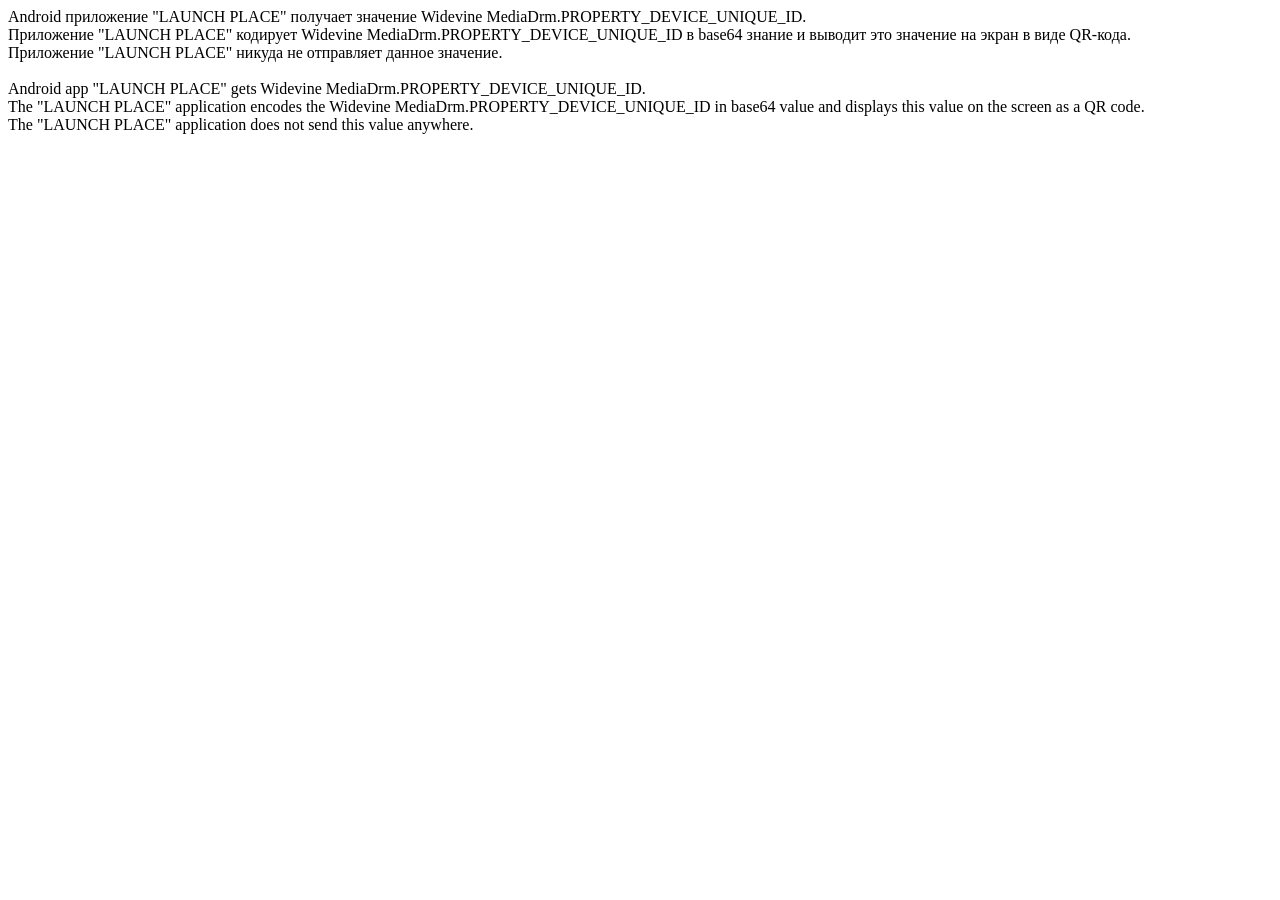
==== launch_place_privacy_policy.html @ f51bbcea "@wip" ====
<!DOCTYPE html>
<html prefix="og: http://ogp.me/ns#">

<head>
  <meta charset="UTF-8">
  <meta name="viewport" content="width=device-width, initial-scale=1">
  <title>Privacy policy | Политика конфиденциальности</title>
</head>
<body>
Android приложение "LAUNCH PLACE" получает значение Widevine MediaDrm.PROPERTY_DEVICE_UNIQUE_ID.<br/>
Приложение "LAUNCH PLACE" кодирует Widevine MediaDrm.PROPERTY_DEVICE_UNIQUE_ID в base64 знание и выводит это значение на экран в виде QR-кода.<br/>
Приложение "LAUNCH PLACE" никуда не отправляет данное значение.<br/>
<br/>
Android app "LAUNCH PLACE" gets Widevine MediaDrm.PROPERTY_DEVICE_UNIQUE_ID.<br/>
The "LAUNCH PLACE" application encodes the Widevine MediaDrm.PROPERTY_DEVICE_UNIQUE_ID in base64 value and displays this value on the screen as a QR code.<br/>
The "LAUNCH PLACE" application does not send this value anywhere.<br/>
</body>
</html>
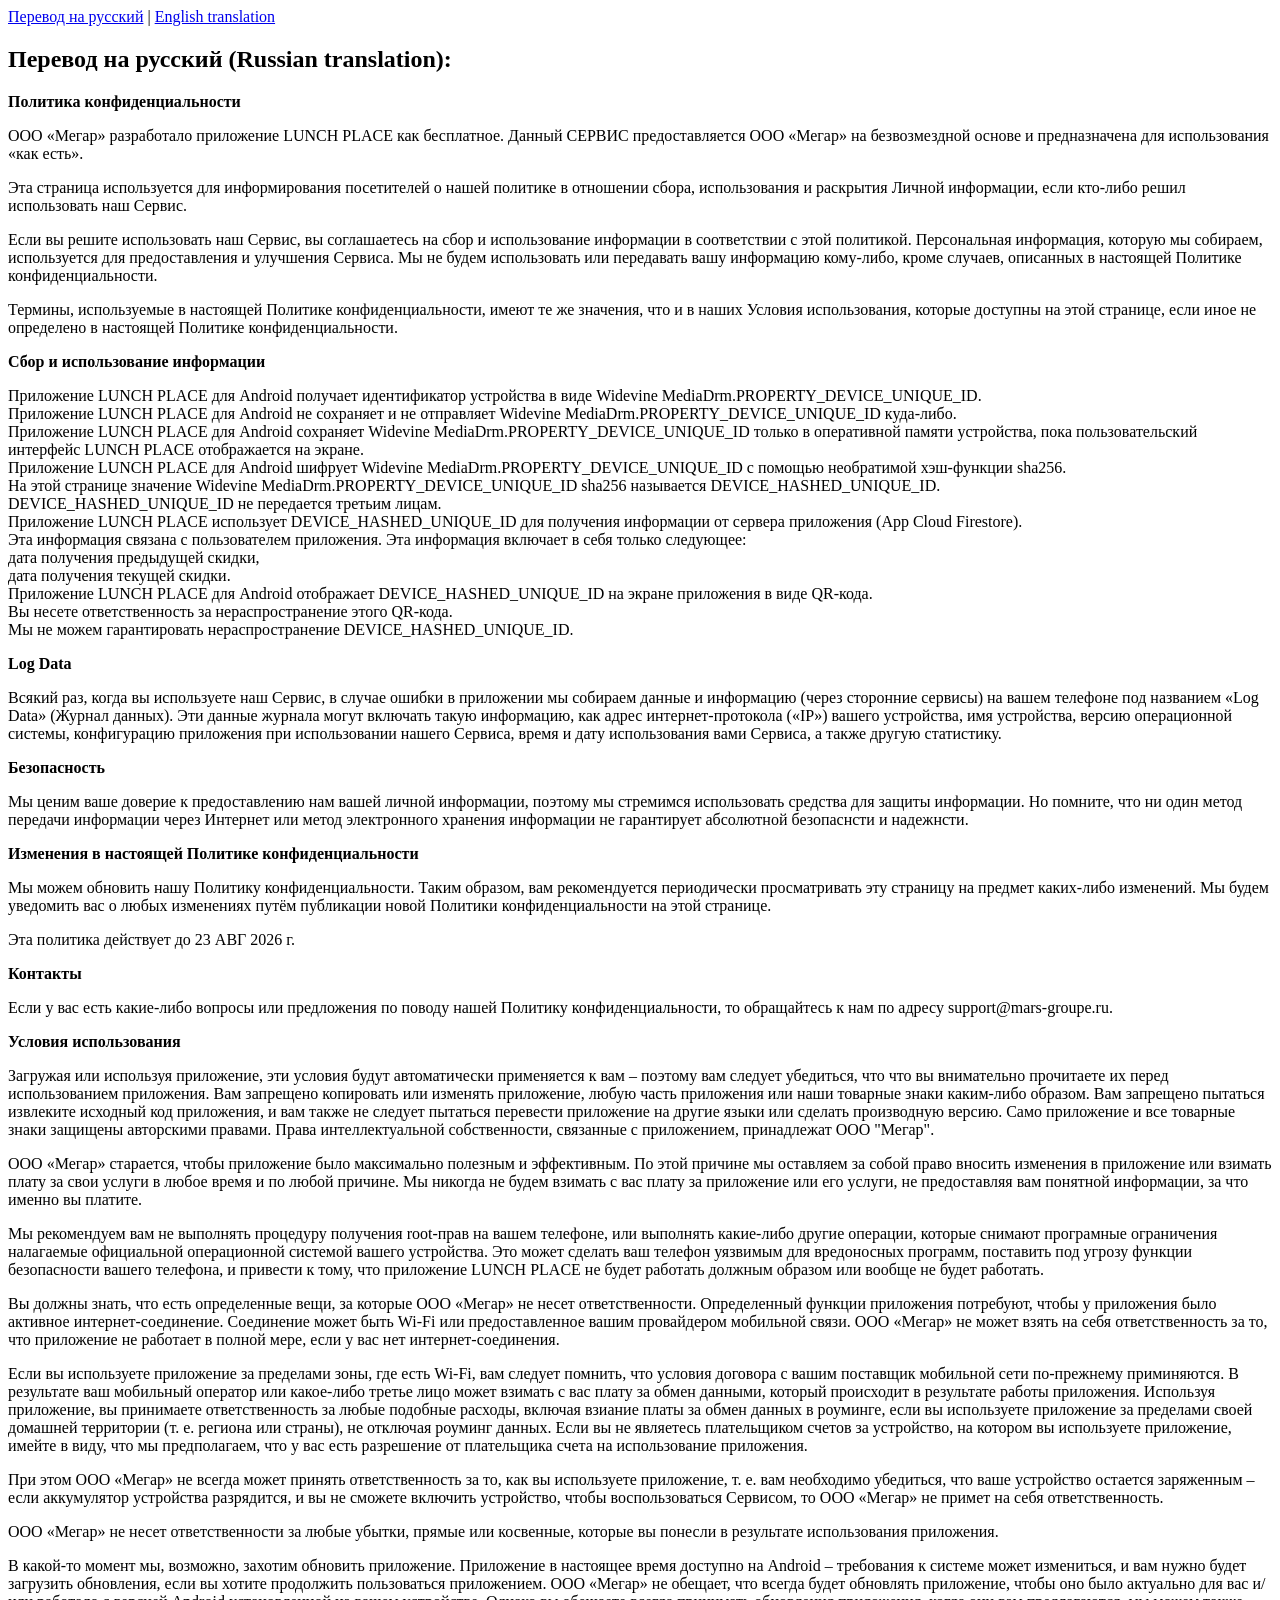
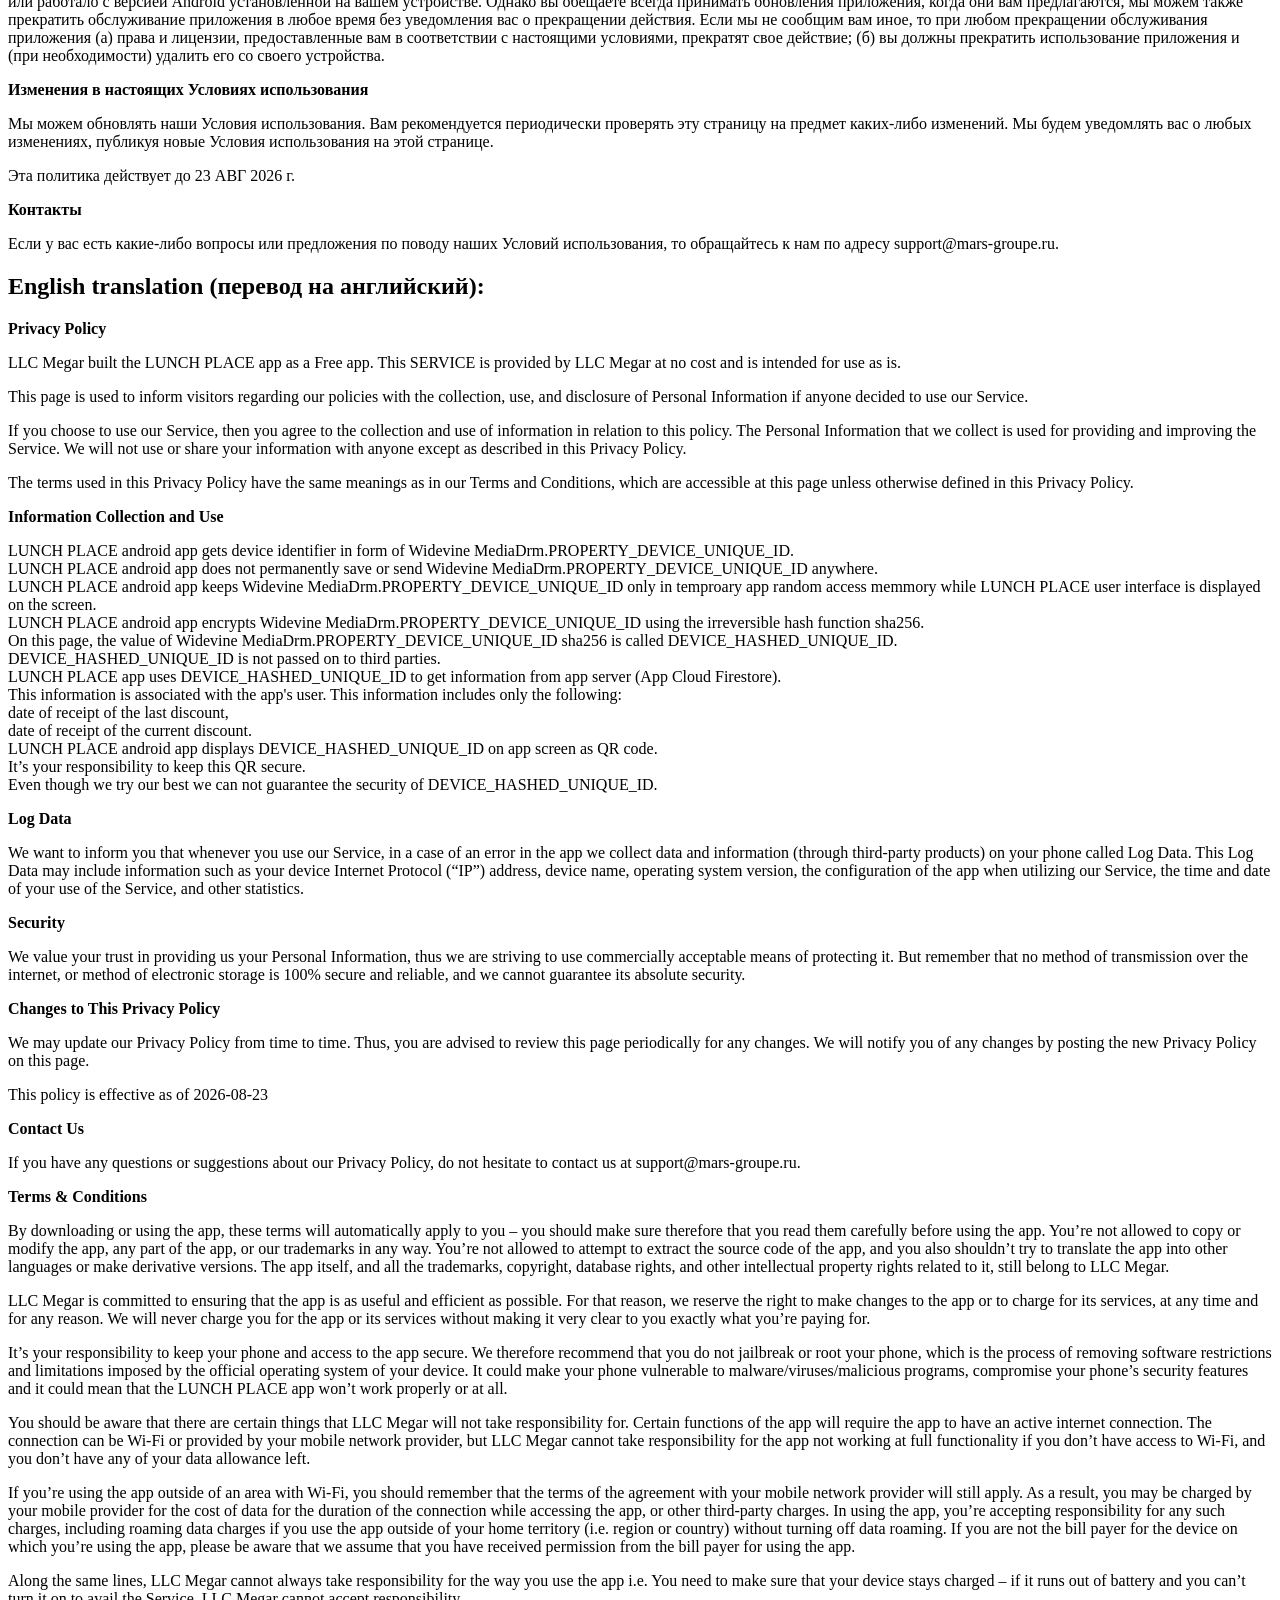
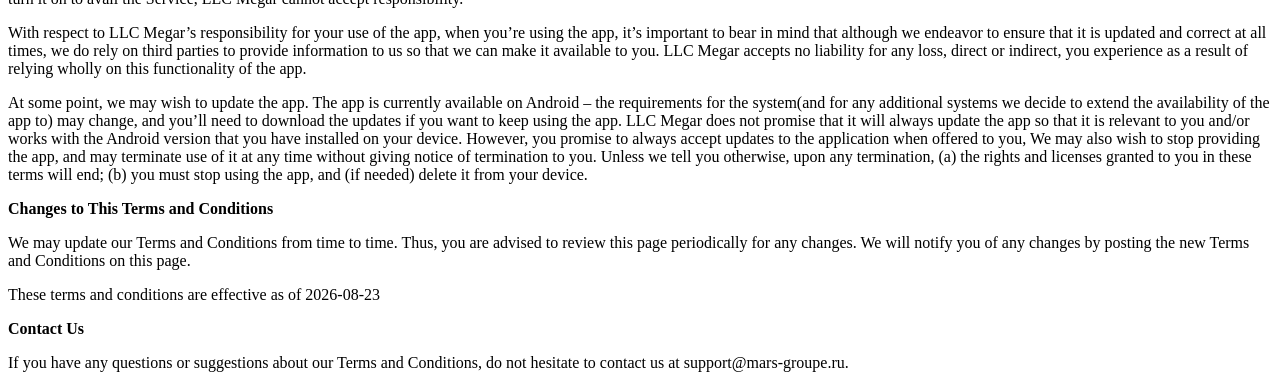
==== commit 8aee95de: "@wip" ====
--- a/launch_place_privacy_policy.html
+++ b/launch_place_privacy_policy.html
@@ -4,15 +4,285 @@
 <head>
   <meta charset="UTF-8">
   <meta name="viewport" content="width=device-width, initial-scale=1">
-  <title>Privacy policy | Политика конфиденциальности</title>
+  <title>Политика конфиденциальности и Условия использования | Privacy policy and Terms & Conditions</title>
 </head>
-<body>
-Android приложение "LAUNCH PLACE" получает значение Widevine MediaDrm.PROPERTY_DEVICE_UNIQUE_ID.<br/>
-Приложение "LAUNCH PLACE" кодирует Widevine MediaDrm.PROPERTY_DEVICE_UNIQUE_ID в base64 знание и выводит это значение на экран в виде QR-кода.<br/>
-Приложение "LAUNCH PLACE" никуда не отправляет данное значение.<br/>
-<br/>
-Android app "LAUNCH PLACE" gets Widevine MediaDrm.PROPERTY_DEVICE_UNIQUE_ID.<br/>
-The "LAUNCH PLACE" application encodes the Widevine MediaDrm.PROPERTY_DEVICE_UNIQUE_ID in base64 value and displays this value on the screen as a QR code.<br/>
-The "LAUNCH PLACE" application does not send this value anywhere.<br/>
-</body>
-</html>+    <body>
+	<a href="#russian_translation">Перевод на русский</a> | <a href="#english_translation">English translation</a>
+	</p> <p>
+	<h2 id= "russian_translation">Перевод на русский (Russian translation):</h2>
+	    <strong>Политика конфиденциальности</strong> <p>
+				  ООО «Мегар» разработало приложение LUNCH PLACE как бесплатное. 
+				  Данный СЕРВИС предоставляется ООО «Мегар» на безвозмездной основе 
+				  и предназначена для использования «как есть».
+                </p> <p>
+				  Эта страница используется для информирования посетителей о нашей политике в отношении сбора, 
+				  использования и раскрытия Личной информации, если кто-либо решил использовать наш Сервис.
+                </p> <p>
+				  Если вы решите использовать наш Сервис, вы соглашаетесь на сбор и использование информации в 
+				  соответствии с этой политикой. Персональная информация, которую мы собираем, используется для 
+				  предоставления и улучшения Сервиса. Мы не будем использовать или передавать вашу информацию 
+				  кому-либо, кроме случаев, описанных в настоящей Политике конфиденциальности.
+                </p> <p>
+				  Термины, используемые в настоящей Политике конфиденциальности, имеют те же значения, что и в 
+				  наших Условия использования, которые доступны на этой странице, если иное не определено в настоящей 
+				  Политике конфиденциальности.
+                </p> <p><strong>Сбор и использование информации</strong></p> <p>		
+				  Приложение LUNCH PLACE для Android получает идентификатор устройства в виде Widevine MediaDrm.PROPERTY_DEVICE_UNIQUE_ID.<br/>
+				  Приложение LUNCH PLACE для Android не сохраняет и не отправляет Widevine MediaDrm.PROPERTY_DEVICE_UNIQUE_ID куда-либо.<br/>
+				  Приложение LUNCH PLACE для Android сохраняет Widevine MediaDrm.PROPERTY_DEVICE_UNIQUE_ID только в оперативной памяти устройства, 
+				  пока пользовательский интерфейс LUNCH PLACE отображается на экране.<br/> 
+				  Приложение LUNCH PLACE для Android шифрует Widevine MediaDrm.PROPERTY_DEVICE_UNIQUE_ID с помощью необратимой хэш-функции sha256.<br/>
+				  На этой странице значение Widevine MediaDrm.PROPERTY_DEVICE_UNIQUE_ID sha256 называется DEVICE_HASHED_UNIQUE_ID.<br/>
+				  DEVICE_HASHED_UNIQUE_ID не передается третьим лицам.<br/>
+				  Приложение LUNCH PLACE использует DEVICE_HASHED_UNIQUE_ID для получения информации от сервера приложения (App Cloud Firestore).<br/> 
+				  Эта информация связана с пользователем приложения. Эта информация включает в себя только следующее:<br/>
+				  дата получения предыдущей скидки,<br/> 
+				  дата получения текущей скидки.<br/>
+				  Приложение LUNCH PLACE для Android отображает DEVICE_HASHED_UNIQUE_ID на экране приложения в виде QR-кода.<br/> 
+				  Вы несете ответственность за нераспространение этого QR-кода.<br/> 
+				  Мы не можем гарантировать нераспространение DEVICE_HASHED_UNIQUE_ID.<br/> 
+                </p> <!----> <p><strong>Log Data</strong></p> <p>
+				  Всякий раз, когда вы используете наш Сервис, в случае ошибки в приложении 
+				  мы собираем данные и информацию (через сторонние сервисы) на вашем телефоне под названием «Log Data» (Журнал данных). 
+				  Эти данные журнала могут включать такую ​​информацию, как адрес интернет-протокола («IP») вашего устройства, 
+				  имя устройства, версию операционной системы, конфигурацию приложения при использовании нашего Сервиса, время 
+				  и дату использования вами Сервиса, а также другую статистику.
+                </p> <p><strong>Безопасность</strong></p> <p>
+			      Мы ценим ваше доверие к предоставлению нам вашей личной информации, поэтому мы стремимся использовать средства для защиты информации. 
+				  Но помните, что ни один метод передачи информации через Интернет или метод электронного хранения информации не гарантирует абсолютной
+				  безопаснсти и надежнсти.
+                  </p></div> <p><strong>Изменения в настоящей Политике конфиденциальности</strong></p> <p>
+				  Мы можем обновить нашу Политику конфиденциальности. Таким образом, вам рекомендуется периодически просматривать эту страницу на предмет каких-либо изменений. Мы будем уведомить вас о любых изменениях путём публикации новой Политики конфиденциальности 
+				  на этой странице.
+                </p> <p>Эта политика действует до 23 АВГ 2026 г.</p> 
+				<p><strong>Контакты</strong></p> <p>
+				  Если у вас есть какие-либо вопросы или предложения по поводу нашей
+                  Политику конфиденциальности, то обращайтесь к нам по адресу support@mars-groupe.ru.
+				</p> <p>
+				    <strong>Условия использования</strong> <p>
+				  Загружая или используя приложение, эти условия будут
+                  автоматически применяется к вам – поэтому вам следует убедиться, что
+                  что вы внимательно прочитаете их перед использованием приложения. Вам запрещено
+				  копировать или изменять приложение, любую часть приложения или
+                  наши товарные знаки каким-либо образом. Вам запрещено пытаться
+                  извлеките исходный код приложения, и вам также не следует пытаться
+                  перевести приложение на другие языки или сделать производную версию.
+				  Само приложение и все товарные знаки защищены авторскими правами.
+                  Права интеллектуальной собственности, связанные с приложением, принадлежат ООО "Мегар".
+                </p> <p>
+				  ООО «Мегар» старается, чтобы приложение было
+                  максимально полезным и эффективным. По этой причине мы
+                  оставляем за собой право вносить изменения в приложение или взимать плату за
+                  свои услуги в любое время и по любой причине. Мы никогда не будем
+                  взимать с вас плату за приложение или его услуги, не предоставляя вам понятной информации, за что именно вы платите.
+                </p> <p>
+				  Мы рекомендуем вам не выполнять процедуру получения root-прав на вашем телефоне, 
+				  или выполнять какие-либо другие операции, которые снимают програмные ограничения
+				  налагаемые официальной операционной системой вашего устройства. Это может сделать ваш
+                  телефон уязвимым для вредоносных программ, поставить под угрозу функции безопасности 
+				  вашего телефона, и привести к тому, что приложение LUNCH PLACE не будет работать должным 
+				  образом или вообще не будет работать.
+                </p> <!----> <p>
+				  Вы должны знать, что есть определенные вещи, за которые
+                  ООО «Мегар» не несет ответственности. Определенный
+                  функции приложения потребуют, чтобы у приложения было активное
+                  интернет-соединение. Соединение может быть Wi-Fi или предоставленное
+                  вашим провайдером мобильной связи. ООО «Мегар» не может взять на себя ответственность 
+				  за то, что приложение не работает в полной мере, если у вас нет интернет-соединения.
+                </p> <p></p> <p>
+				  Если вы используете приложение за пределами зоны, где есть Wi-Fi, вам следует помнить, 
+				  что условия договора с вашим поставщик мобильной сети по-прежнему приминяются. 
+				  В результате ваш мобильный оператор или какое-либо третье лицо может взимать с вас плату 
+				  за обмен данными, который происходит в результате работы приложения. Используя приложение, вы принимаете
+                  ответственность за любые подобные расходы, включая взиание платы за обмен данных в роуминге, если вы 
+				  используете приложение за пределами своей домашней территории (т. е. региона или страны), не отключая роуминг данных. 
+				  Если вы не являетесь плательщиком счетов за устройство, на котором вы используете приложение, имейте в виду, что 
+				  мы предполагаем, что у вас есть разрешение от плательщика счета на использование приложения.
+                </p> <p>
+				  При этом ООО «Мегар» не всегда может принять ответственность за то, как вы используете приложение, 
+				  т. е. вам необходимо убедиться, что ваше устройство остается заряженным – если аккумулятор устройства
+				  разрядится, и вы не сможете включить устройство, чтобы воспользоваться Сервисом, то ООО «Мегар» не примет 
+				  на себя ответственность.
+                </p> <p>
+				  ООО «Мегар» не несет ответственности за любые
+                  убытки, прямые или косвенные, которые вы понесли в результате
+                  использования приложения.
+                </p> <p>
+                  В какой-то момент мы, возможно, захотим обновить приложение. Приложение
+                  в настоящее время доступно на Android – требования к
+                  системе может измениться, и вам нужно будет загрузить обновления, если вы хотите продолжить пользоваться
+				  приложением. ООО «Мегар» не обещает, что всегда будет обновлять приложение, чтобы оно было актуально 
+				  для вас и/или работало с версией Android установленной на вашем устройстве.
+				  Однако вы обещаете всегда принимать обновления приложения, когда они вам предлагаются, мы можем
+                  также прекратить обслуживание приложения в любое время без уведомления вас о прекращении действия.
+                  Если мы не сообщим вам иное, то при любом прекращении обслуживания приложения (а) права и лицензии, предоставленные 
+				  вам в соответствии с настоящими условиями, прекратят свое действие; (б) вы должны прекратить использование приложения 
+				  и (при необходимости) удалить его со своего устройства.
+                </p> <p><strong>Изменения в настоящих Условиях использования</strong></p> <p>
+				  Мы можем обновлять наши Условия использования.
+				  Вам рекомендуется периодически проверять эту страницу на предмет каких-либо изменений. 
+				  Мы будем уведомлять вас о любых изменениях, публикуя новые Условия использования на этой странице.
+                </p> <p>
+                  Эта политика действует до 23 АВГ 2026 г.
+				<p><strong>Контакты</strong></p> <p>
+				  Если у вас есть какие-либо вопросы или предложения по поводу наших
+                  Условий использования, то обращайтесь к нам по адресу support@mars-groupe.ru.
+				</p> <p>
+				
+	<h2 id= "english_translation">English translation (перевод на английский):</h2>
+    <strong>Privacy Policy</strong> <p>
+                  LLC Megar built the LUNCH PLACE app as
+                  a Free app. This SERVICE is provided by
+                  LLC Megar at no cost and is intended for use as
+                  is.
+                </p> <p>
+                  This page is used to inform visitors regarding our
+                  policies with the collection, use, and disclosure of Personal
+                  Information if anyone decided to use our Service.
+                </p> <p>
+                  If you choose to use our Service, then you agree to
+                  the collection and use of information in relation to this
+                  policy. The Personal Information that we collect is
+                  used for providing and improving the Service. We will not use or share your information with
+                  anyone except as described in this Privacy Policy.
+                </p> <p>
+                  The terms used in this Privacy Policy have the same meanings
+                  as in our Terms and Conditions, which are accessible at
+                  this page unless otherwise defined in this Privacy Policy.
+                </p> <p><strong>Information Collection and Use</strong></p> <p>		
+				  LUNCH PLACE android app gets device identifier in form of Widevine MediaDrm.PROPERTY_DEVICE_UNIQUE_ID.<br/>
+				  LUNCH PLACE android app does not permanently save or send Widevine MediaDrm.PROPERTY_DEVICE_UNIQUE_ID anywhere.<br/>
+				  LUNCH PLACE android app keeps Widevine MediaDrm.PROPERTY_DEVICE_UNIQUE_ID only in temproary app random access memmory while LUNCH PLACE user interface is displayed on the screen.<br/>
+				  LUNCH PLACE android app encrypts Widevine MediaDrm.PROPERTY_DEVICE_UNIQUE_ID using the irreversible hash function sha256. <br/>
+				  On this page, the value of Widevine MediaDrm.PROPERTY_DEVICE_UNIQUE_ID sha256 is called DEVICE_HASHED_UNIQUE_ID.<br/>
+				  DEVICE_HASHED_UNIQUE_ID is not passed on to third parties.<br/>
+				  LUNCH PLACE app uses DEVICE_HASHED_UNIQUE_ID to get information from app server (App Cloud Firestore).<br/>
+				  This information is associated with the app's user. This information includes only the following:<br/>
+				  date of receipt of the last discount,<br/>
+				  date of receipt of the current discount.<br/>
+				  LUNCH PLACE android app displays DEVICE_HASHED_UNIQUE_ID on app screen as QR code.<br/>
+				  It’s your responsibility to keep this QR secure.<br/>
+				  Even though we try our best we can not guarantee the security of DEVICE_HASHED_UNIQUE_ID.<br/>
+                </p> <!----> <p><strong>Log Data</strong></p> <p>
+                  We want to inform you that whenever you
+                  use our Service, in a case of an error in the app
+                  we collect data and information (through third-party
+                  products) on your phone called Log Data. This Log Data may
+                  include information such as your device Internet Protocol
+                  (“IP”) address, device name, operating system version, the
+                  configuration of the app when utilizing our Service,
+                  the time and date of your use of the Service, and other
+                  statistics.
+                </p> <p><strong>Security</strong></p> <p>
+                  We value your trust in providing us your
+                  Personal Information, thus we are striving to use commercially
+                  acceptable means of protecting it. But remember that no method
+                  of transmission over the internet, or method of electronic
+                  storage is 100% secure and reliable, and we cannot
+                  guarantee its absolute security.
+                  </p></div> <p><strong>Changes to This Privacy Policy</strong></p> <p>
+                  We may update our Privacy Policy from
+                  time to time. Thus, you are advised to review this page
+                  periodically for any changes. We will
+                  notify you of any changes by posting the new Privacy Policy on
+                  this page.
+                </p> <p>This policy is effective as of 2026-08-23</p> <p><strong>Contact Us</strong></p> <p>
+                  If you have any questions or suggestions about our
+                  Privacy Policy, do not hesitate to contact us at support@mars-groupe.ru.
+				</p> <p>
+				    <strong>Terms &amp; Conditions</strong> <p>
+                  By downloading or using the app, these terms will
+                  automatically apply to you – you should make sure therefore
+                  that you read them carefully before using the app. You’re not
+                  allowed to copy or modify the app, any part of the app, or
+                  our trademarks in any way. You’re not allowed to attempt to
+                  extract the source code of the app, and you also shouldn’t try
+                  to translate the app into other languages or make derivative
+                  versions. The app itself, and all the trademarks, copyright,
+                  database rights, and other intellectual property rights related
+                  to it, still belong to LLC Megar.
+                </p> <p>
+                  LLC Megar is committed to ensuring that the app is
+                  as useful and efficient as possible. For that reason, we
+                  reserve the right to make changes to the app or to charge for
+                  its services, at any time and for any reason. We will never
+                  charge you for the app or its services without making it very
+                  clear to you exactly what you’re paying for.
+                </p> <p>
+				  It’s your responsibility to keep your phone and
+                  access to the app secure. We therefore recommend that you do
+                  not jailbreak or root your phone, which is the process of
+                  removing software restrictions and limitations imposed by the
+                  official operating system of your device. It could make your
+                  phone vulnerable to malware/viruses/malicious programs,
+                  compromise your phone’s security features and it could mean
+                  that the LUNCH PLACE app won’t work properly or at all.
+                </p> <!----> <p>
+                  You should be aware that there are certain things that
+                  LLC Megar will not take responsibility for. Certain
+                  functions of the app will require the app to have an active
+                  internet connection. The connection can be Wi-Fi or provided
+                  by your mobile network provider, but LLC Megar
+                  cannot take responsibility for the app not working at full
+                  functionality if you don’t have access to Wi-Fi, and you don’t
+                  have any of your data allowance left.
+                </p> <p></p> <p>
+                  If you’re using the app outside of an area with Wi-Fi, you
+                  should remember that the terms of the agreement with your
+                  mobile network provider will still apply. As a result, you may
+                  be charged by your mobile provider for the cost of data for
+                  the duration of the connection while accessing the app, or
+                  other third-party charges. In using the app, you’re accepting
+                  responsibility for any such charges, including roaming data
+                  charges if you use the app outside of your home territory
+                  (i.e. region or country) without turning off data roaming. If
+                  you are not the bill payer for the device on which you’re
+                  using the app, please be aware that we assume that you have
+                  received permission from the bill payer for using the app.
+                </p> <p>
+                  Along the same lines, LLC Megar cannot always take
+                  responsibility for the way you use the app i.e. You need to
+                  make sure that your device stays charged – if it runs out of
+                  battery and you can’t turn it on to avail the Service,
+                  LLC Megar cannot accept responsibility.
+                </p> <p>
+                  With respect to LLC Megar’s responsibility for your
+                  use of the app, when you’re using the app, it’s important to
+                  bear in mind that although we endeavor to ensure that it is
+                  updated and correct at all times, we do rely on third parties
+                  to provide information to us so that we can make it available
+                  to you. LLC Megar accepts no liability for any
+                  loss, direct or indirect, you experience as a result of
+                  relying wholly on this functionality of the app.
+                </p> <p>
+                  At some point, we may wish to update the app. The app is
+                  currently available on Android – the requirements for the 
+                  system(and for any additional systems we
+                  decide to extend the availability of the app to) may change,
+                  and you’ll need to download the updates if you want to keep
+                  using the app. LLC Megar does not promise that it
+                  will always update the app so that it is relevant to you
+                  and/or works with the Android version that you have
+                  installed on your device. However, you promise to always
+                  accept updates to the application when offered to you, We may
+                  also wish to stop providing the app, and may terminate use of
+                  it at any time without giving notice of termination to you.
+                  Unless we tell you otherwise, upon any termination, (a) the
+                  rights and licenses granted to you in these terms will end;
+                  (b) you must stop using the app, and (if needed) delete it
+                  from your device.
+                </p> <p><strong>Changes to This Terms and Conditions</strong></p> <p>
+                  We may update our Terms and Conditions
+                  from time to time. Thus, you are advised to review this page
+                  periodically for any changes. We will
+                  notify you of any changes by posting the new Terms and
+                  Conditions on this page.
+                </p> <p>
+                  These terms and conditions are effective as of 2026-08-23
+                </p> <p><strong>Contact Us</strong></p> <p>
+                  If you have any questions or suggestions about our
+                  Terms and Conditions, do not hesitate to contact us
+                  at support@mars-groupe.ru.
+    </body>
+</html>
+      
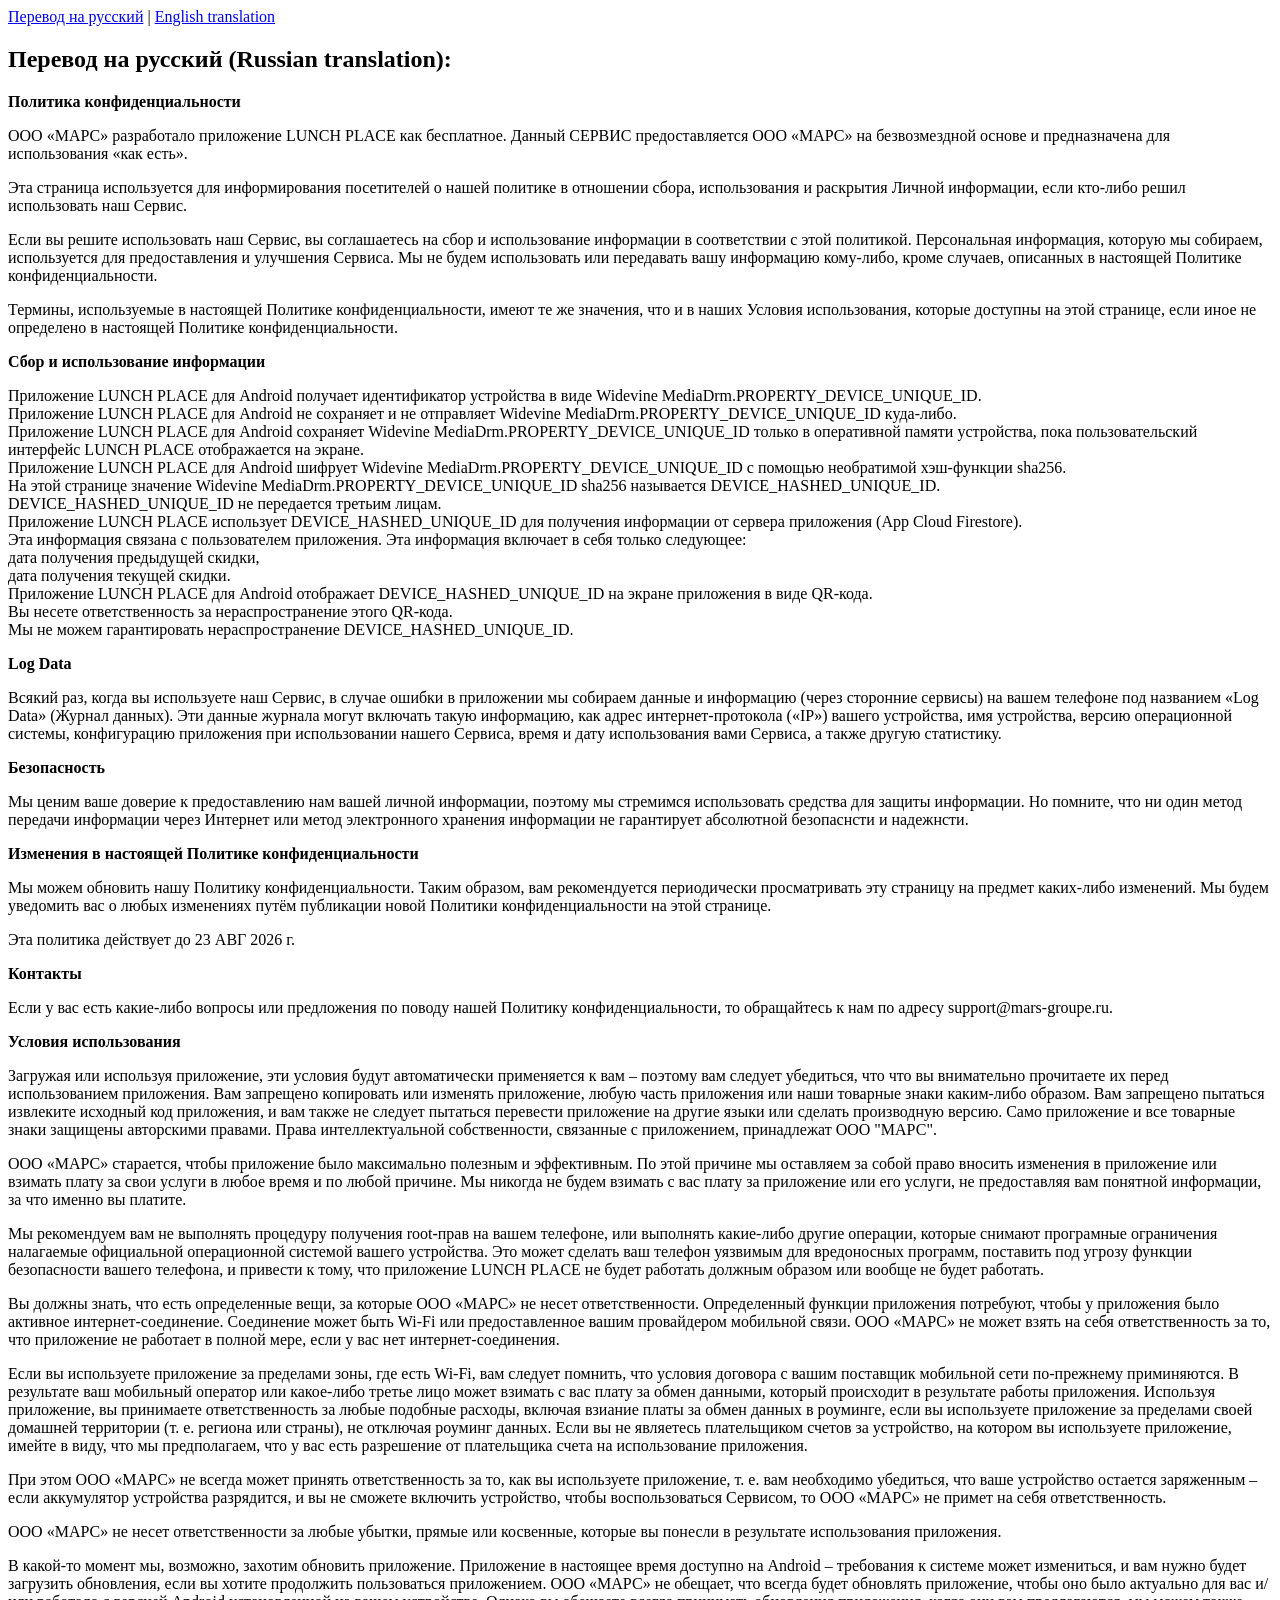
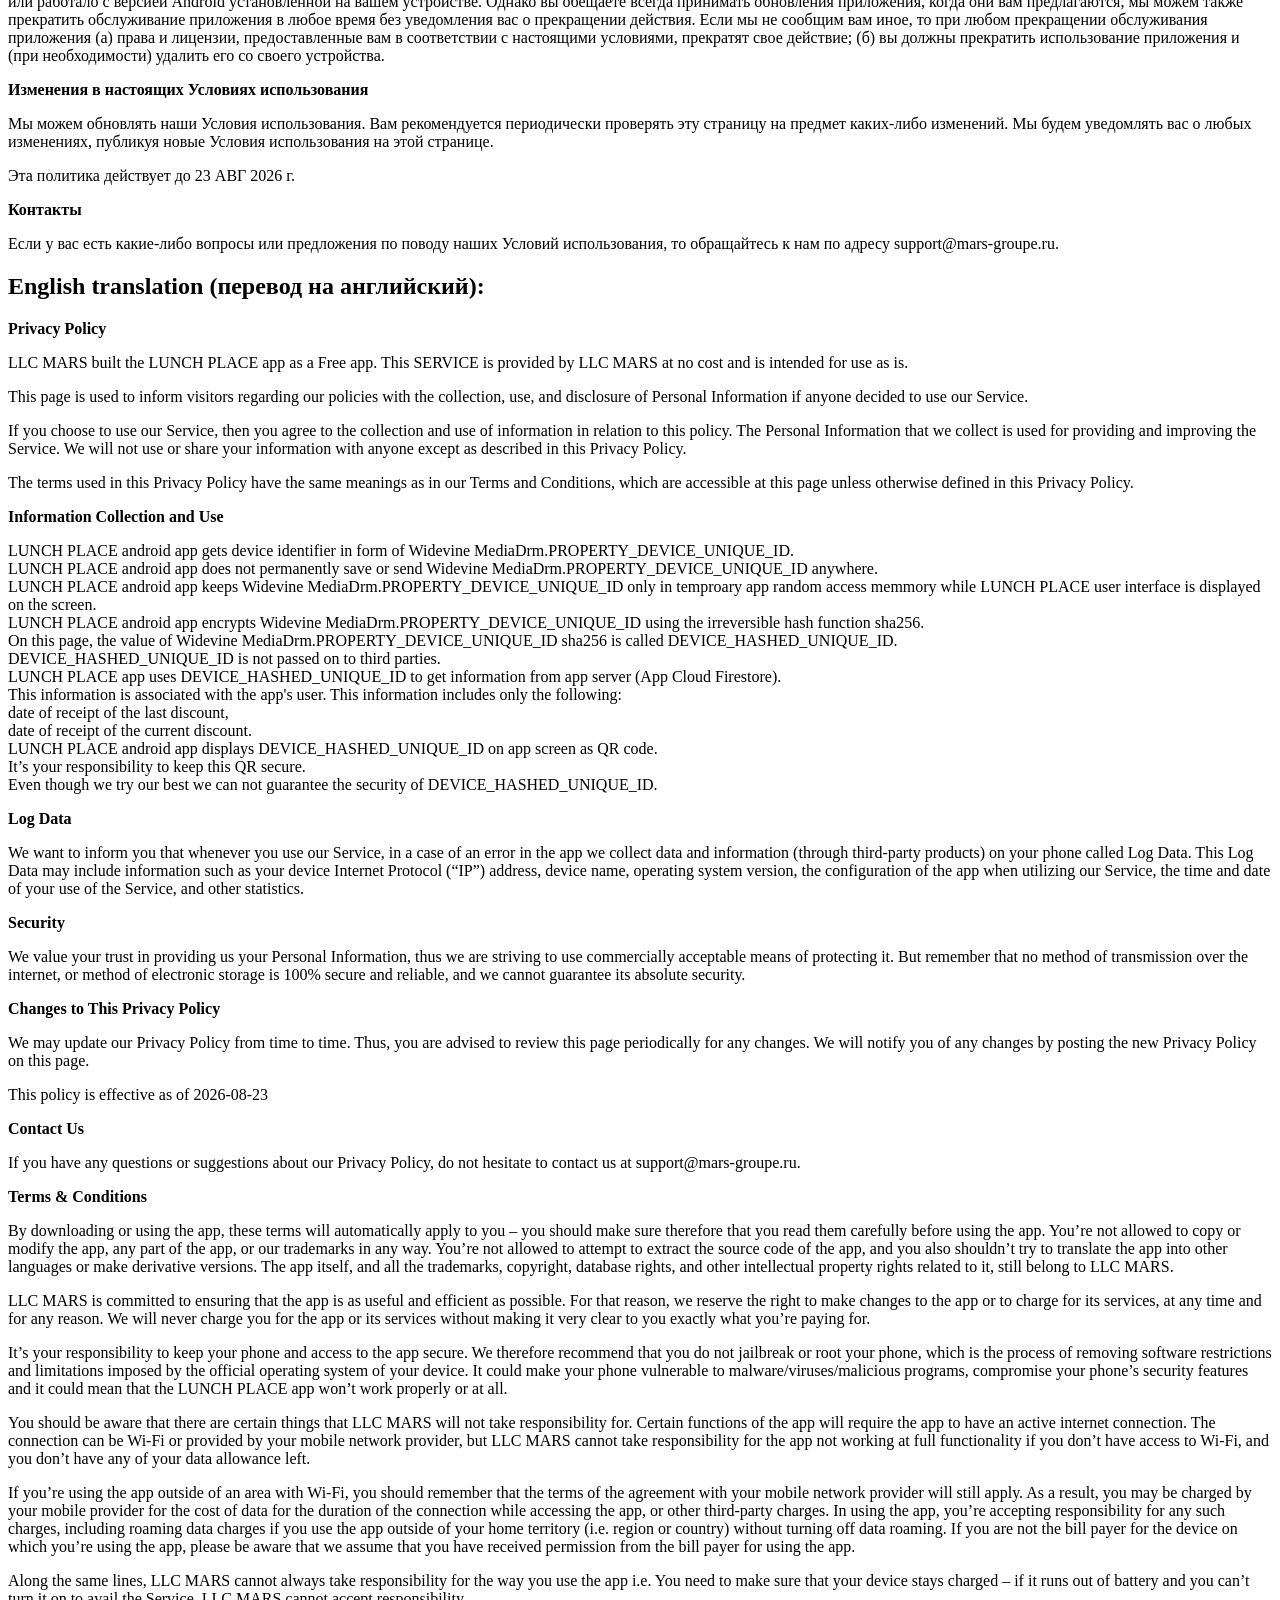
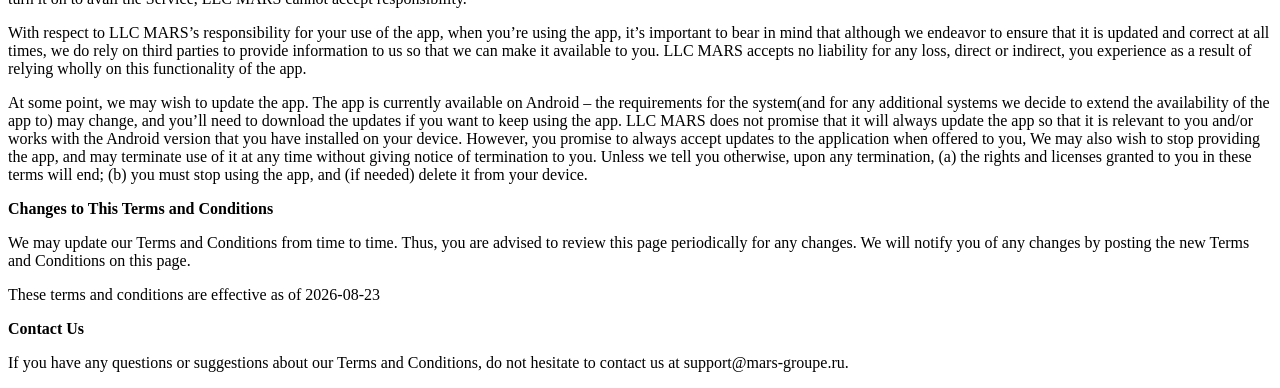
==== commit 09a940ff: "@wip" ====
--- a/launch_place_privacy_policy.html
+++ b/launch_place_privacy_policy.html
@@ -11,8 +11,8 @@
 	</p> <p>
 	<h2 id= "russian_translation">Перевод на русский (Russian translation):</h2>
 	    <strong>Политика конфиденциальности</strong> <p>
-				  ООО «Мегар» разработало приложение LUNCH PLACE как бесплатное. 
-				  Данный СЕРВИС предоставляется ООО «Мегар» на безвозмездной основе 
+				  ООО «МАРС» разработало приложение LUNCH PLACE как бесплатное. 
+				  Данный СЕРВИС предоставляется ООО «МАРС» на безвозмездной основе 
 				  и предназначена для использования «как есть».
                 </p> <p>
 				  Эта страница используется для информирования посетителей о нашей политике в отношении сбора, 
@@ -68,9 +68,9 @@
                   извлеките исходный код приложения, и вам также не следует пытаться
                   перевести приложение на другие языки или сделать производную версию.
 				  Само приложение и все товарные знаки защищены авторскими правами.
-                  Права интеллектуальной собственности, связанные с приложением, принадлежат ООО "Мегар".
-                </p> <p>
-				  ООО «Мегар» старается, чтобы приложение было
+                  Права интеллектуальной собственности, связанные с приложением, принадлежат ООО "МАРС".
+                </p> <p>
+				  ООО «МАРС» старается, чтобы приложение было
                   максимально полезным и эффективным. По этой причине мы
                   оставляем за собой право вносить изменения в приложение или взимать плату за
                   свои услуги в любое время и по любой причине. Мы никогда не будем
@@ -84,10 +84,10 @@
 				  образом или вообще не будет работать.
                 </p> <!----> <p>
 				  Вы должны знать, что есть определенные вещи, за которые
-                  ООО «Мегар» не несет ответственности. Определенный
+                  ООО «МАРС» не несет ответственности. Определенный
                   функции приложения потребуют, чтобы у приложения было активное
                   интернет-соединение. Соединение может быть Wi-Fi или предоставленное
-                  вашим провайдером мобильной связи. ООО «Мегар» не может взять на себя ответственность 
+                  вашим провайдером мобильной связи. ООО «МАРС» не может взять на себя ответственность 
 				  за то, что приложение не работает в полной мере, если у вас нет интернет-соединения.
                 </p> <p></p> <p>
 				  Если вы используете приложение за пределами зоны, где есть Wi-Fi, вам следует помнить, 
@@ -99,19 +99,19 @@
 				  Если вы не являетесь плательщиком счетов за устройство, на котором вы используете приложение, имейте в виду, что 
 				  мы предполагаем, что у вас есть разрешение от плательщика счета на использование приложения.
                 </p> <p>
-				  При этом ООО «Мегар» не всегда может принять ответственность за то, как вы используете приложение, 
+				  При этом ООО «МАРС» не всегда может принять ответственность за то, как вы используете приложение, 
 				  т. е. вам необходимо убедиться, что ваше устройство остается заряженным – если аккумулятор устройства
-				  разрядится, и вы не сможете включить устройство, чтобы воспользоваться Сервисом, то ООО «Мегар» не примет 
+				  разрядится, и вы не сможете включить устройство, чтобы воспользоваться Сервисом, то ООО «МАРС» не примет 
 				  на себя ответственность.
                 </p> <p>
-				  ООО «Мегар» не несет ответственности за любые
+				  ООО «МАРС» не несет ответственности за любые
                   убытки, прямые или косвенные, которые вы понесли в результате
                   использования приложения.
                 </p> <p>
                   В какой-то момент мы, возможно, захотим обновить приложение. Приложение
                   в настоящее время доступно на Android – требования к
                   системе может измениться, и вам нужно будет загрузить обновления, если вы хотите продолжить пользоваться
-				  приложением. ООО «Мегар» не обещает, что всегда будет обновлять приложение, чтобы оно было актуально 
+				  приложением. ООО «МАРС» не обещает, что всегда будет обновлять приложение, чтобы оно было актуально 
 				  для вас и/или работало с версией Android установленной на вашем устройстве.
 				  Однако вы обещаете всегда принимать обновления приложения, когда они вам предлагаются, мы можем
                   также прекратить обслуживание приложения в любое время без уведомления вас о прекращении действия.
@@ -131,9 +131,9 @@
 				
 	<h2 id= "english_translation">English translation (перевод на английский):</h2>
     <strong>Privacy Policy</strong> <p>
-                  LLC Megar built the LUNCH PLACE app as
+                  LLC MARS built the LUNCH PLACE app as
                   a Free app. This SERVICE is provided by
-                  LLC Megar at no cost and is intended for use as
+                  LLC MARS at no cost and is intended for use as
                   is.
                 </p> <p>
                   This page is used to inform visitors regarding our
@@ -200,9 +200,9 @@
                   to translate the app into other languages or make derivative
                   versions. The app itself, and all the trademarks, copyright,
                   database rights, and other intellectual property rights related
-                  to it, still belong to LLC Megar.
-                </p> <p>
-                  LLC Megar is committed to ensuring that the app is
+                  to it, still belong to LLC MARS.
+                </p> <p>
+                  LLC MARS is committed to ensuring that the app is
                   as useful and efficient as possible. For that reason, we
                   reserve the right to make changes to the app or to charge for
                   its services, at any time and for any reason. We will never
@@ -219,10 +219,10 @@
                   that the LUNCH PLACE app won’t work properly or at all.
                 </p> <!----> <p>
                   You should be aware that there are certain things that
-                  LLC Megar will not take responsibility for. Certain
+                  LLC MARS will not take responsibility for. Certain
                   functions of the app will require the app to have an active
                   internet connection. The connection can be Wi-Fi or provided
-                  by your mobile network provider, but LLC Megar
+                  by your mobile network provider, but LLC MARS
                   cannot take responsibility for the app not working at full
                   functionality if you don’t have access to Wi-Fi, and you don’t
                   have any of your data allowance left.
@@ -240,18 +240,18 @@
                   using the app, please be aware that we assume that you have
                   received permission from the bill payer for using the app.
                 </p> <p>
-                  Along the same lines, LLC Megar cannot always take
+                  Along the same lines, LLC MARS cannot always take
                   responsibility for the way you use the app i.e. You need to
                   make sure that your device stays charged – if it runs out of
                   battery and you can’t turn it on to avail the Service,
-                  LLC Megar cannot accept responsibility.
-                </p> <p>
-                  With respect to LLC Megar’s responsibility for your
+                  LLC MARS cannot accept responsibility.
+                </p> <p>
+                  With respect to LLC MARS’s responsibility for your
                   use of the app, when you’re using the app, it’s important to
                   bear in mind that although we endeavor to ensure that it is
                   updated and correct at all times, we do rely on third parties
                   to provide information to us so that we can make it available
-                  to you. LLC Megar accepts no liability for any
+                  to you. LLC MARS accepts no liability for any
                   loss, direct or indirect, you experience as a result of
                   relying wholly on this functionality of the app.
                 </p> <p>
@@ -260,7 +260,7 @@
                   system(and for any additional systems we
                   decide to extend the availability of the app to) may change,
                   and you’ll need to download the updates if you want to keep
-                  using the app. LLC Megar does not promise that it
+                  using the app. LLC MARS does not promise that it
                   will always update the app so that it is relevant to you
                   and/or works with the Android version that you have
                   installed on your device. However, you promise to always
